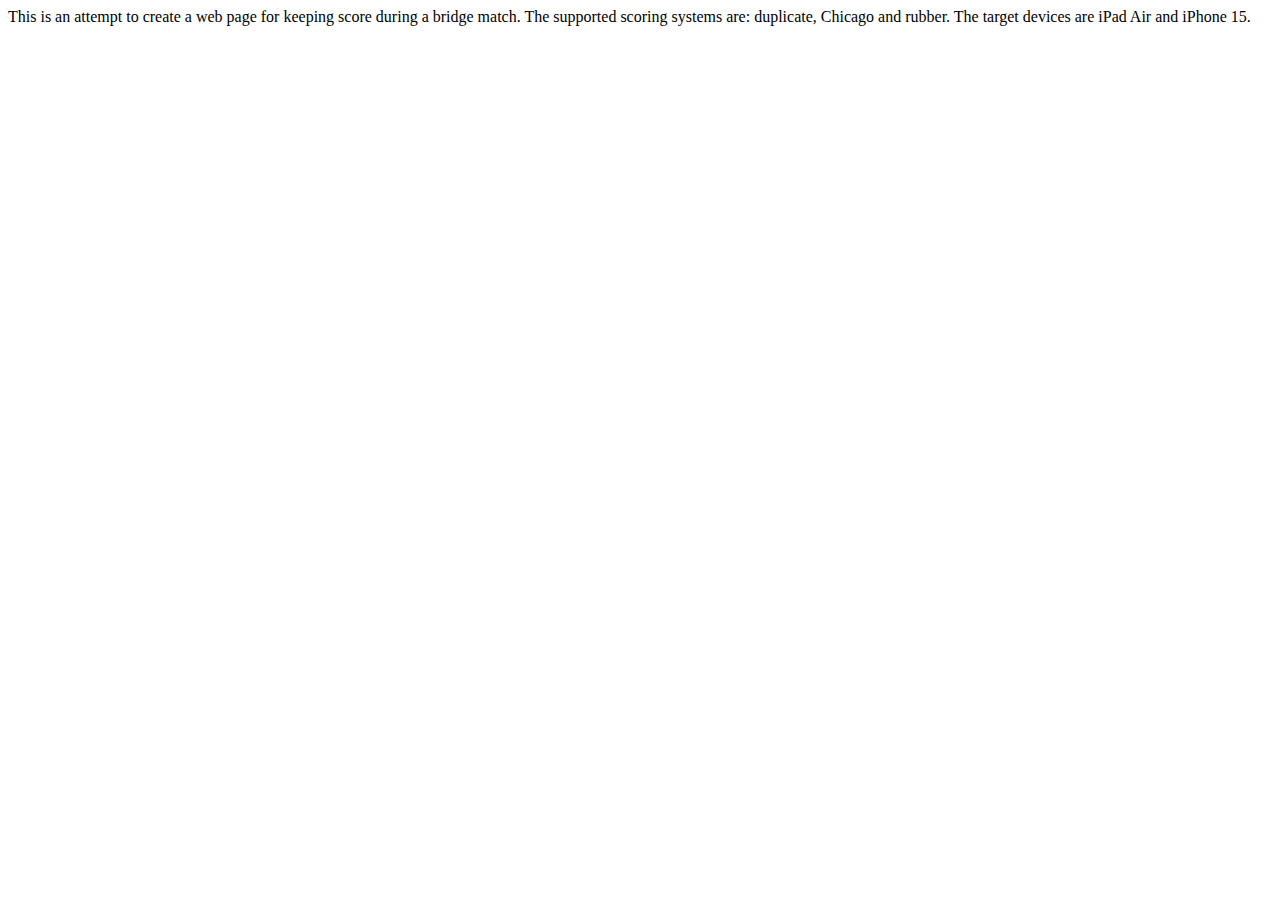
==== index.html @ 19ea4395 "initial version" ====
<html>
<head>
<title>Bridge Scorepad</title>
</head>
<body>
<p>This is an attempt to create a web page for keeping score
during a bridge match.  The supported scoring systems are:
duplicate, Chicago and rubber.  The target devices are iPad
Air and iPhone 15.
</body>
</html>
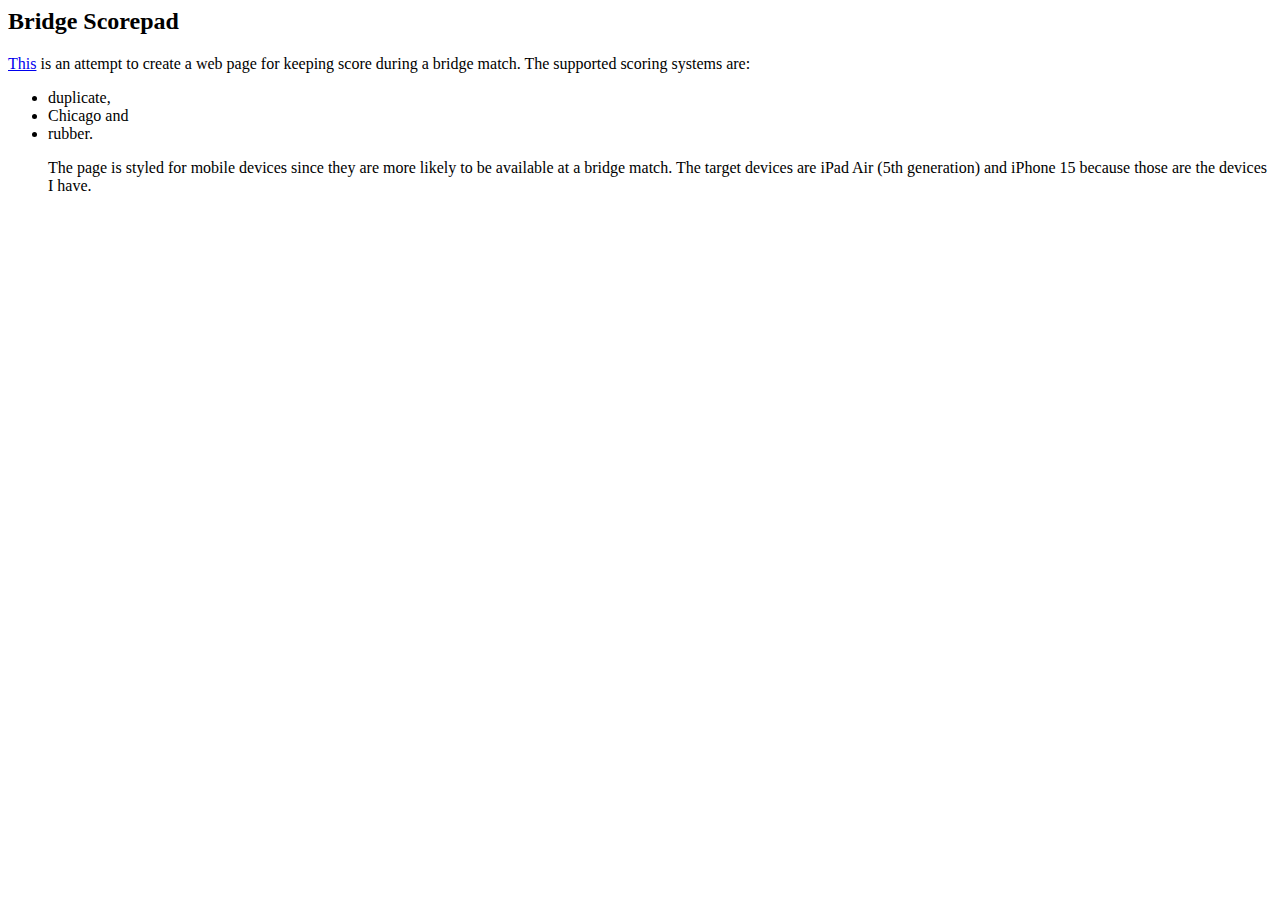
==== commit 1c80ee06: "initial version of web page" ====
--- a/index.html
+++ b/index.html
@@ -2,10 +2,19 @@
 <head>
 <title>Bridge Scorepad</title>
 </head>
+<h2>Bridge Scorepad</h2>
 <body>
-<p>This is an attempt to create a web page for keeping score
+<p><a href="scorepad.html">This</a>
+is an attempt to create a web page for keeping score
 during a bridge match.  The supported scoring systems are:
-duplicate, Chicago and rubber.  The target devices are iPad
-Air and iPhone 15.
+<ul>
+<li>duplicate,</li>
+<li>Chicago and</li>
+<li>rubber.</li>
+<p>
+The page is styled for mobile devices since they are more
+likely to be available at a bridge match.
+The target devices are iPad Air (5th generation) and iPhone 15
+because those are the devices I have.
 </body>
 </html>
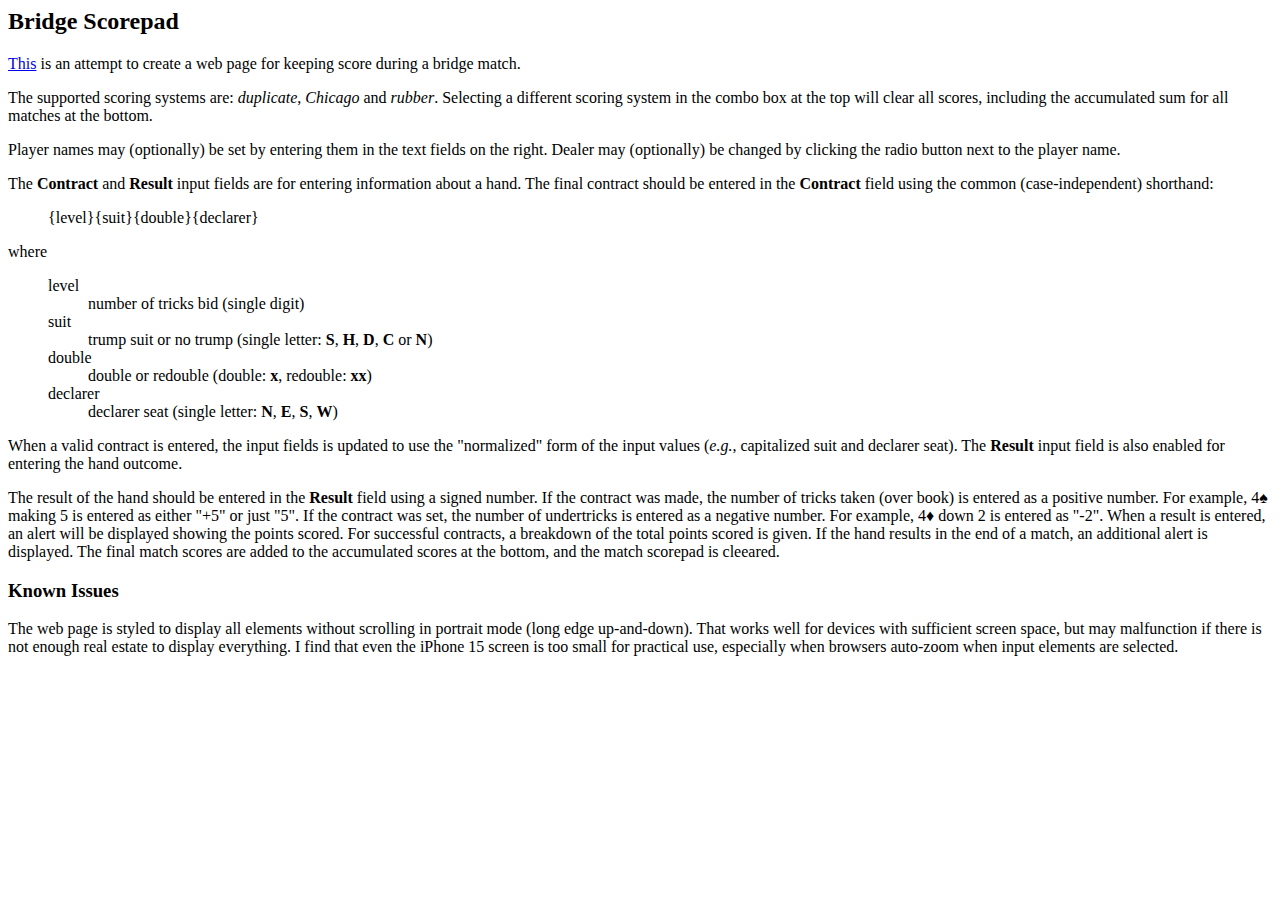
==== commit d38ec9cf: "More documentation on input formatting" ====
--- a/index.html
+++ b/index.html
@@ -1,20 +1,73 @@
 <html>
 <head>
-<title>Bridge Scorepad</title>
+<title>Bridge Scorepad Project</title>
 </head>
 <h2>Bridge Scorepad</h2>
 <body>
 <p><a href="scorepad.html">This</a>
 is an attempt to create a web page for keeping score
-during a bridge match.  The supported scoring systems are:
-<ul>
-<li>duplicate,</li>
-<li>Chicago and</li>
-<li>rubber.</li>
+during a bridge match.
 <p>
-The page is styled for mobile devices since they are more
-likely to be available at a bridge match.
-The target devices are iPad Air (5th generation) and iPhone 15
-because those are the devices I have.
+The supported scoring systems are:
+<i>duplicate</i>, <i>Chicago</i> and
+<i>rubber</i>.
+Selecting a different scoring system
+in the combo box at the top will clear all scores, including
+the accumulated sum for all matches at the bottom.
+<p>
+Player names may (optionally) be set by entering them in the
+text fields on the right.
+Dealer may (optionally) be changed by clicking the radio button
+next to the player name.
+<p>
+The <b>Contract</b> and <b>Result</b> input fields are for entering
+information about a hand.  The final contract should be entered in
+the <b>Contract</b> field using the common (case-independent) shorthand:
+<blockquote>
+{level}{suit}{double}{declarer}
+</blockquote>
+where
+<blockquote>
+<dl>
+<dt>level</dt>
+<dd>number of tricks bid (single digit)</dd>
+<dt>suit</dt>
+<dd>trump suit or no trump (single letter:
+<b>S</b>, <b>H</b>, <b>D</b>, <b>C</b> or <b>N</b>)</dd>
+<dt>double</dt>
+<dd>double or redouble (double: <b>x</b>, redouble: <b>xx</b>)</dd>
+<dt>declarer</dt>
+<dd>declarer seat (single letter: <b>N</b>, <b>E</b>, <b>S</b>, <b>W</b>)</dd>
+</dl>
+</blockquote>
+<p>
+When a valid contract is entered, the input fields is updated
+to use the "normalized" form of the input values (<i>e.g.</i>,
+capitalized suit and declarer seat).  The <b>Result</b>
+input field is also enabled for entering the hand outcome.
+<p>
+The result of the hand should be entered in the <b>Result</b>
+field using a signed number.  If the contract was made, the
+number of tricks taken (over book) is entered as a positive number.
+For example, 4&spades; making 5 is entered as either "+5"
+or just "5".  If the contract was set, the number of undertricks
+is entered as a negative number.  For example, 4&diams; down 2
+is entered as "-2".
+When a result is entered, an alert will be displayed showing the
+points scored.  For successful contracts, a breakdown of the
+total points scored is given.
+If the hand results in the end of a match, an additional alert
+is displayed.  The final match scores are added to the
+accumulated scores at the bottom, and the match scorepad
+is cleeared.
+<h3>Known Issues</h3>
+<p>
+The web page is styled to display all elements without scrolling
+in portrait mode (long edge up-and-down).
+That works well for devices with sufficient screen space, but may
+malfunction if there is not enough real estate to display
+everything.  I find that even the iPhone 15 screen is too small
+for practical use, especially when browsers auto-zoom when input
+elements are selected.
 </body>
 </html>
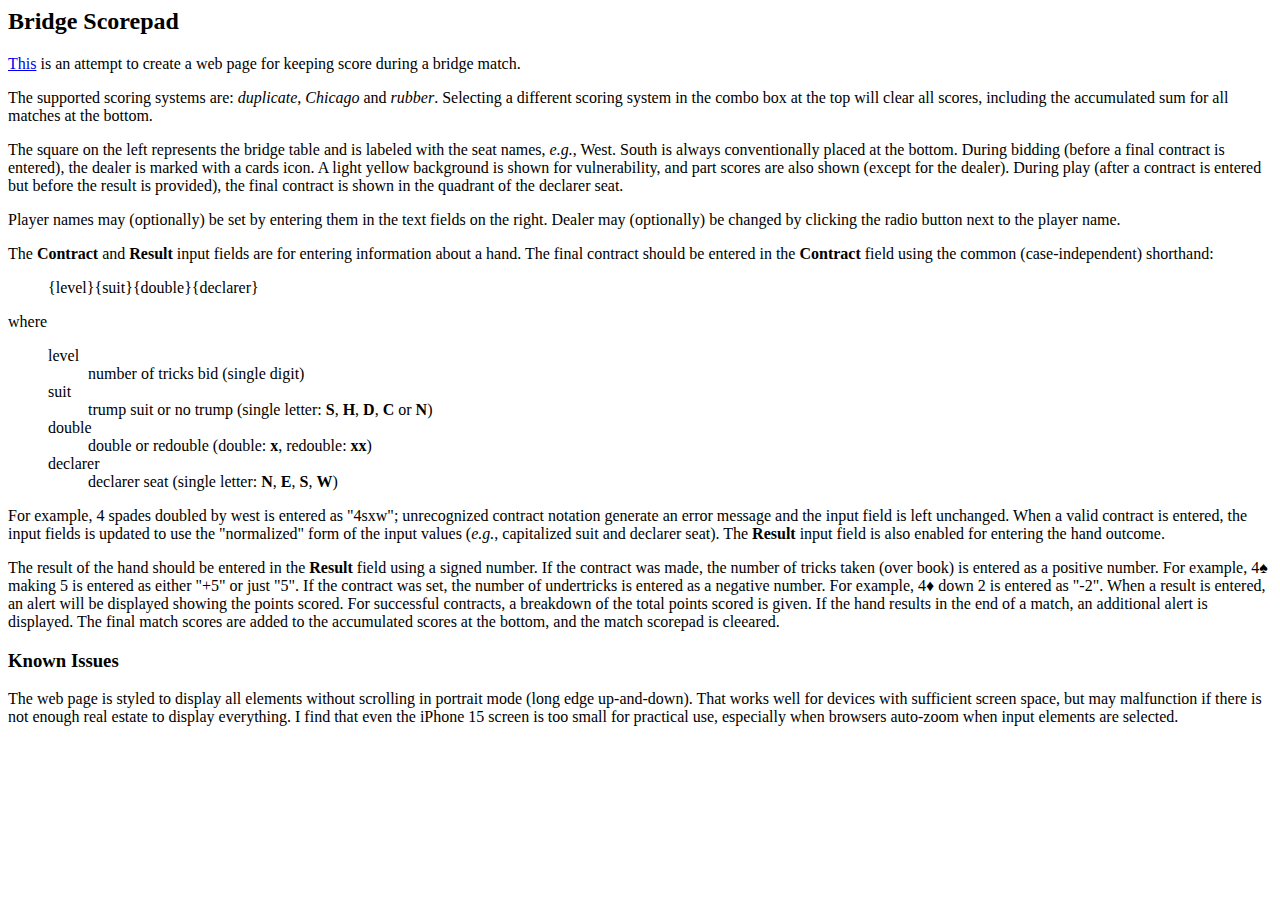
==== commit 52c78e04: "Add description for table" ====
--- a/index.html
+++ b/index.html
@@ -14,6 +14,17 @@
 Selecting a different scoring system
 in the combo box at the top will clear all scores, including
 the accumulated sum for all matches at the bottom.
+<p>
+The square on the left represents the bridge table and is
+labeled with the seat names, <i>e.g.</i>, West.
+South is always conventionally placed at the bottom.
+During bidding (before a final contract is entered),
+the dealer is marked with a cards icon.
+A light yellow background is shown for vulnerability,
+and part scores are also shown (except for the dealer).
+During play (after a contract is entered but before
+the result is provided), the final contract is shown
+in the quadrant of the declarer seat.
 <p>
 Player names may (optionally) be set by entering them in the
 text fields on the right.
@@ -41,6 +52,9 @@
 </dl>
 </blockquote>
 <p>
+For example, 4 spades doubled by west is entered as "4sxw";
+unrecognized contract notation generate an error message and
+the input field is left unchanged.
 When a valid contract is entered, the input fields is updated
 to use the "normalized" form of the input values (<i>e.g.</i>,
 capitalized suit and declarer seat).  The <b>Result</b>
